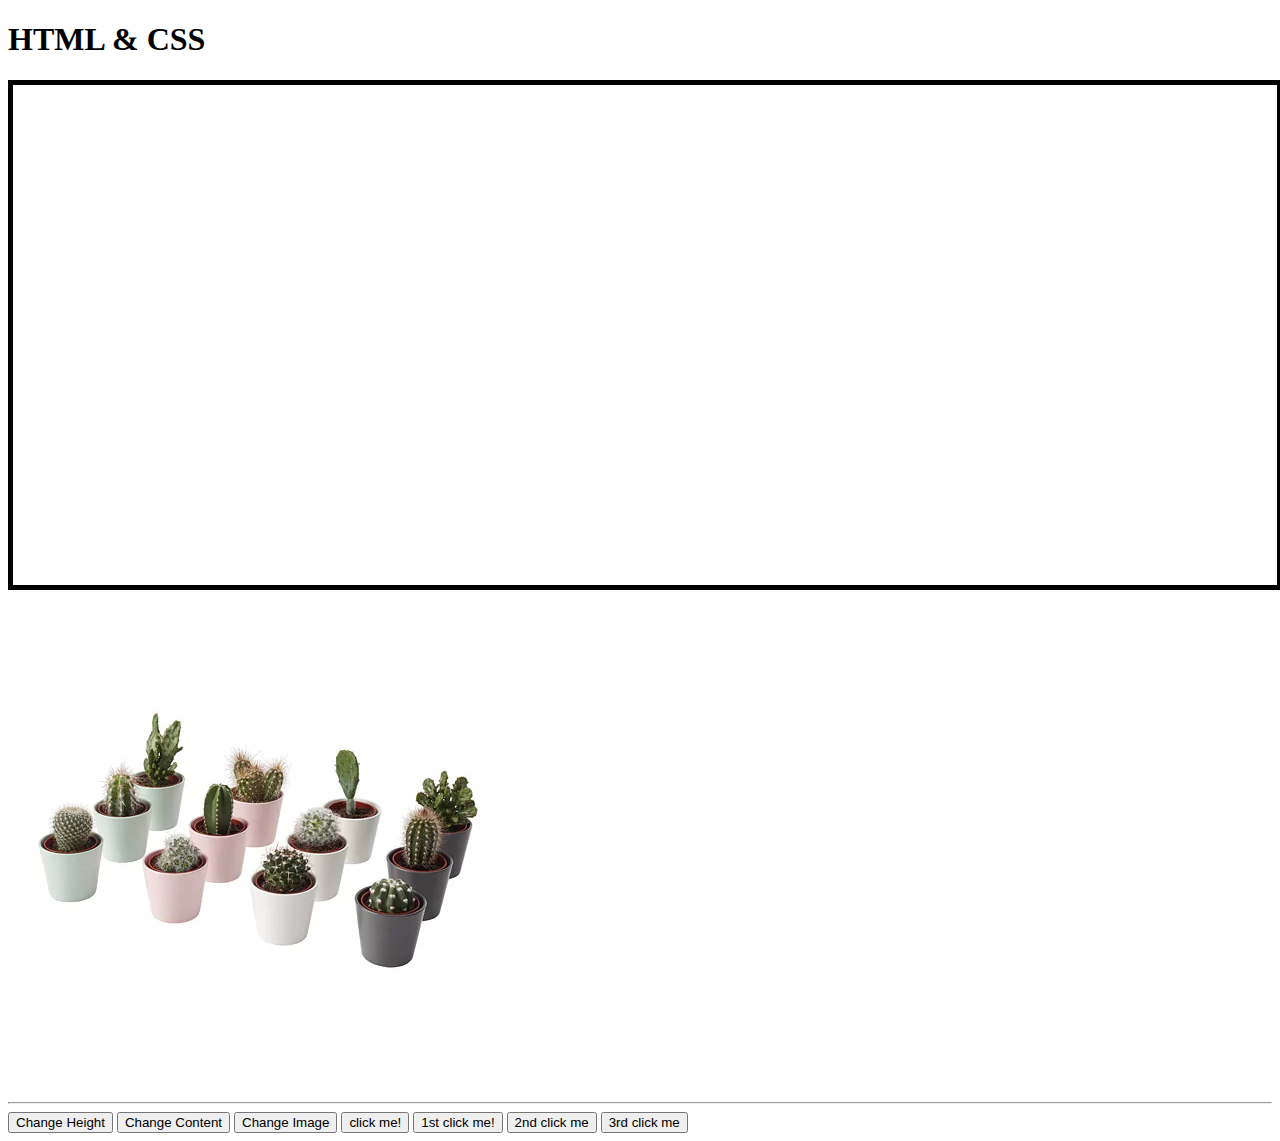
==== index.html @ 7976dc58 "JS Intro Code Along" ====
<!DOCTYPE html>
<html>
<head>
	<title>JavaScript</title>
	<link rel="stylesheet" type="text/css" href="assets/css/style.css">
</head>
<body>

	
	<h1 id="content">HTML & CSS</h1>

	
	<div id="box"></div>

	<img src="assets/images/1.jpg" id="img">


	<br>
	<hr>

	<span>

		<button onClick="changeHeight()">
			Change Height
		</button>

		
		<button onClick="changeContent()">
			Change Content
		</button>

		<button onclick="changeImage()">
			Change Image
		</button>






		<!-- INLINE JS -->
		<button onCLick="alert('welcome to JS!')">
			click me!
		</button>



		<button onClick="alert('this is inline')">
			1st click me!
		</button>


		<!-- INTERNAL JS-->
		<button onClick="joyce()">
			2nd click me
		</button>

	</span>



	<script type="text/javascript">
		function joyce(){
			alert('this is internal');
		}
	</script>



	<!-- EXTERNAL -->
	<!-- SEE SCRIPT.JS -->
	<button onclick="external_function()">
		3rd click me
	</button>




	<!-- ACTIVITY 2 -->
	<!-- ECMAScript 6 -->

	<script>

	const changeContent = () => {
		document.getElementById('content').innerHTML = "Welcome to JS!";
	}

	const changeHeight = () => {
		document.getElementById('box').style.height = "200px";
	}

	const changeImage = () => {
		document.getElementById('img').src = "assets/images/2.jpg";
	}
	

	</script>











	<script type="text/javascript" src="assets/js/script.js"></script>


</body>
</html>
---- assets/css/style.css ----
#box {
	height: 500px;
	width: 100%;
	border: 5px solid black;
}
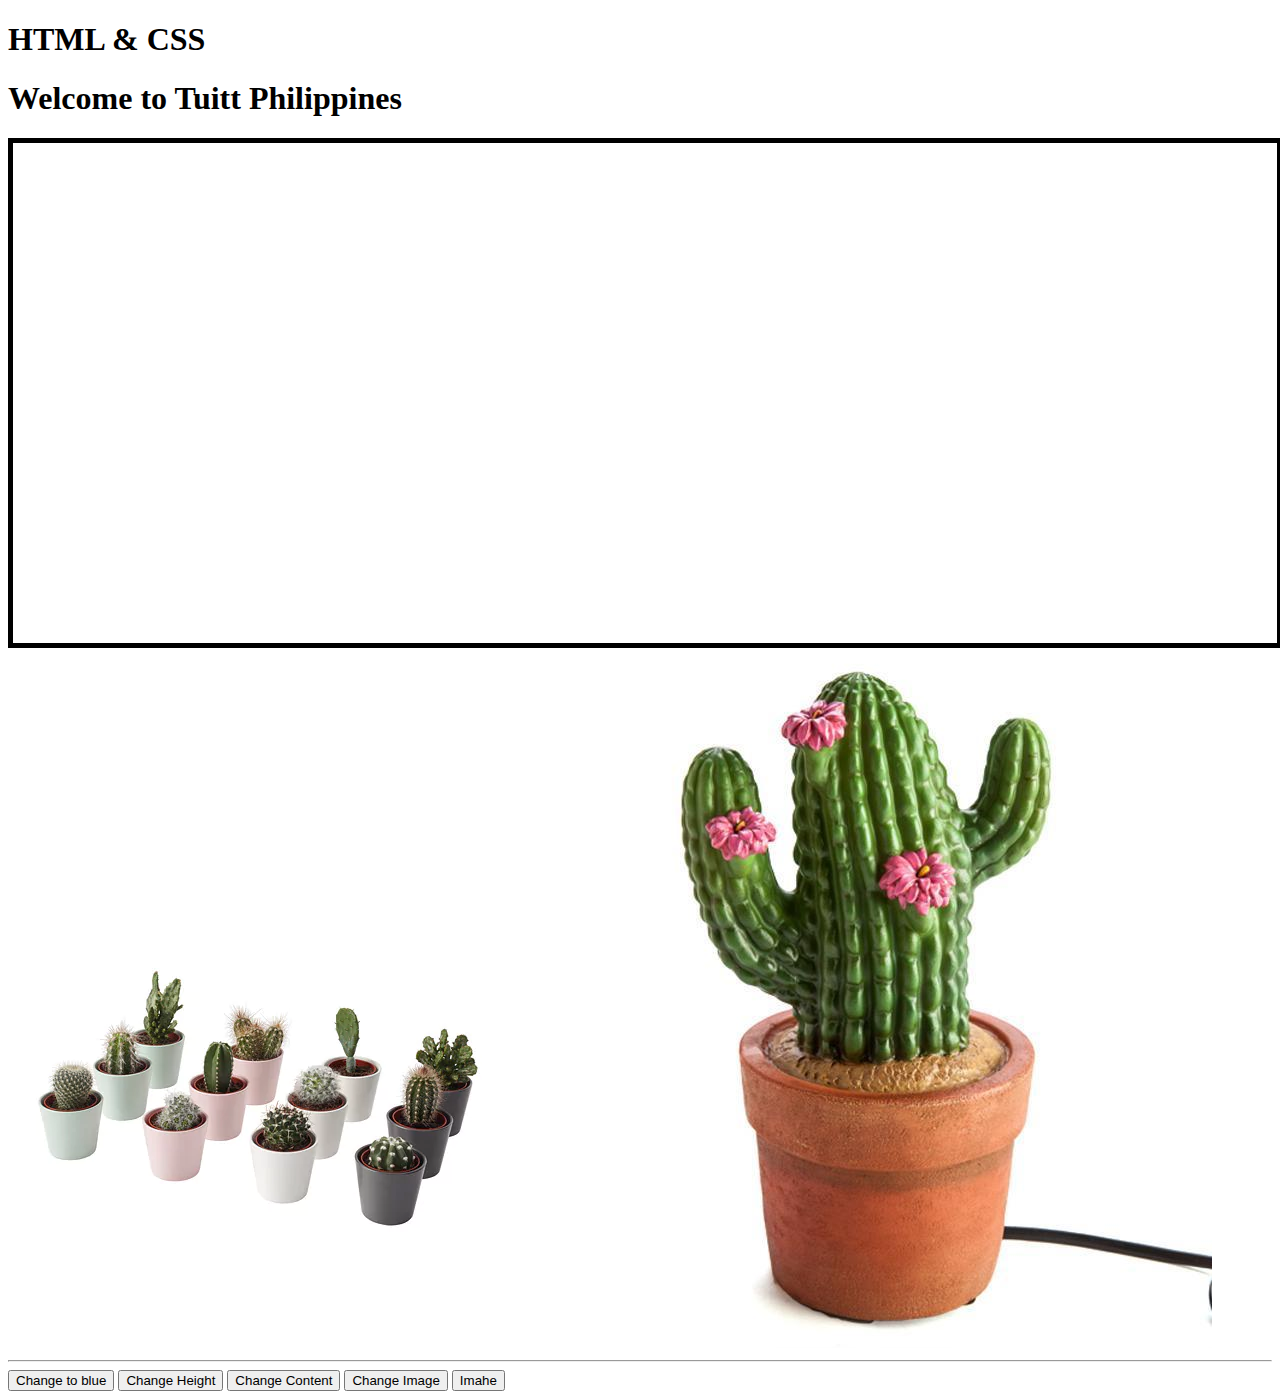
==== commit 93991483: "code along, activity 1 and 2" ====
--- a/index.html
+++ b/index.html
@@ -9,10 +9,13 @@
 	
 	<h1 id="content">HTML & CSS</h1>
 
+	<h1 id="heading">Welcome to Tuitt Philippines</h1>
+
 	
 	<div id="box"></div>
 
 	<img src="assets/images/1.jpg" id="img">
+	<img src="assets/images/2.jpg" id="newImage">
 
 
 	<br>
@@ -20,90 +23,29 @@
 
 	<span>
 
-		<button onClick="changeHeight()">
+		<button id="changeColorToBlue">
+			Change to blue
+		</button>
+
+		<button id="changeHeight">
 			Change Height
 		</button>
 
 		
-		<button onClick="changeContent()">
+		<button id="changeContent">
 			Change Content
 		</button>
 
-		<button onclick="changeImage()">
+		<button id="changeImage">
 			Change Image
 		</button>
 
-
-
-
-
-
-		<!-- INLINE JS -->
-		<button onCLick="alert('welcome to JS!')">
-			click me!
+		<button id="imahe">
+			Imahe
 		</button>
 
 
-
-		<button onClick="alert('this is inline')">
-			1st click me!
-		</button>
-
-
-		<!-- INTERNAL JS-->
-		<button onClick="joyce()">
-			2nd click me
-		</button>
-
 	</span>
-
-
-
-	<script type="text/javascript">
-		function joyce(){
-			alert('this is internal');
-		}
-	</script>
-
-
-
-	<!-- EXTERNAL -->
-	<!-- SEE SCRIPT.JS -->
-	<button onclick="external_function()">
-		3rd click me
-	</button>
-
-
-
-
-	<!-- ACTIVITY 2 -->
-	<!-- ECMAScript 6 -->
-
-	<script>
-
-	const changeContent = () => {
-		document.getElementById('content').innerHTML = "Welcome to JS!";
-	}
-
-	const changeHeight = () => {
-		document.getElementById('box').style.height = "200px";
-	}
-
-	const changeImage = () => {
-		document.getElementById('img').src = "assets/images/2.jpg";
-	}
-	
-
-	</script>
-
-
-
-
-
-
-
-
-
 
 
 	<script type="text/javascript" src="assets/js/script.js"></script>
--- a/assets/css/style.css
+++ b/assets/css/style.css
@@ -2,4 +2,55 @@
 	height: 500px;
 	width: 100%;
 	border: 5px solid black;
-}+}
+
+#main {
+	width: 100%;
+	height: 100vh;
+}
+
+#left button {
+	width: 70px;
+	height: 70px;
+	border-radius: 50%;
+	border: .2px solid black;
+	margin-bottom: 5px;
+}
+
+#right .box {
+	width: 40%;
+	height: 200px;
+	border: 1px solid black;
+	margin-bottom: 10px;
+	margin-right: 10px;
+}
+
+#btnRed {
+	background-color: red;
+}
+
+#btnOrange {
+	background-color: orange;
+}
+
+#btnYellow {
+	background-color: yellow;
+}
+
+#btnGreen {
+	background-color: green;
+}
+
+#btnBlue {
+	background-color: blue;
+}
+
+#btnIndigo {
+	background-color: #4b0082;
+}
+
+#btnViolet {
+	background-color: #EE82EE;
+}
+
+
